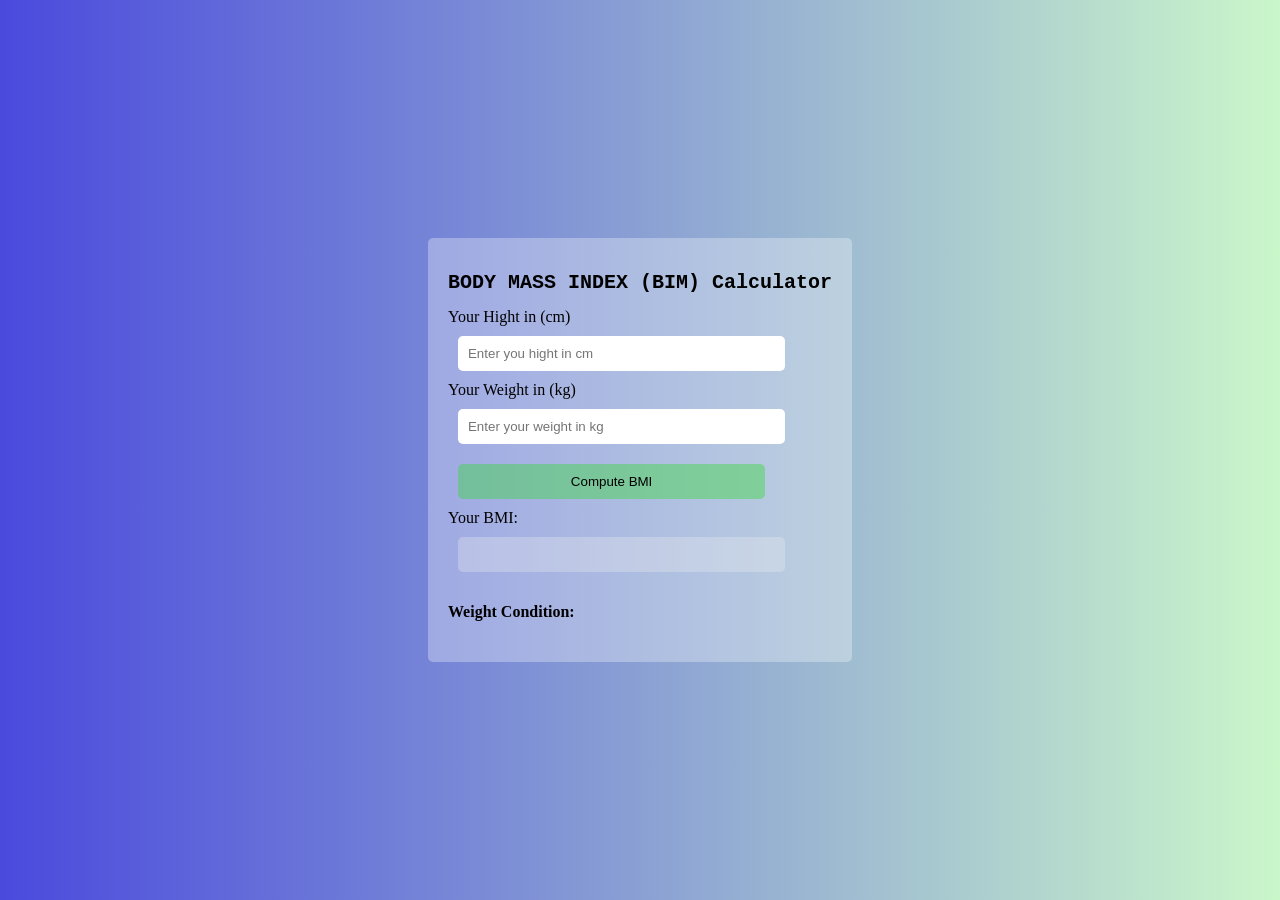
==== 06_BMI_Calculator/index.html @ d3f629ac "BMI Calculator" ====
<!doctype html>
<html lang="en">
  <head>
    <meta charset="UTF-8" />
    <meta name="viewport" content="width=device-width, initial-scale=1.0" />
    <title>BMI - Calculator</title>
    <link rel="stylesheet" href="./style.css">
  </head>
  <body>
    <div class="container">
      <h1 class="heading">BODY MASS INDEX (BIM) Calculator</h1>
      Your Hight in (cm)
      <input type="number" class="input" placeholder="Enter you hight in cm" />
      Your Weight in (kg)
      <input type="number" class="input" placeholder="Enter your weight in kg" />
      <button class="btn" id="btn">Compute BMI</button>
      Your BMI:
      <input disabled type="number" class="input" id="bmi-result" />
      <h4 class="text-info">
        Weight Condition: <span id="weight-condition"></span>
      </h4>
    </div>
  </body>
</html>
---- 06_BMI_Calculator/style.css ----
body {
  margin: 0;
  display: flex;
  justify-content: center;
  align-items: center;
  background: linear-gradient(
    to left,
    rgba(169, 241, 169, 0.61),
    rgb(74, 74, 221)
  );
  min-height: 100vh;
}
.container {
  background-color: rgba(255, 255, 255, 0.3);
  padding: 20px;
  display: flex;
  flex-direction: column;
  border-radius: 5px;
  margin: 10px;
}
.heading {
  font-size: 20px;
  font-family: "Courier New", Courier, monospace;
}
.input {
  margin: 10px;
  padding: 10px;
  border-radius: 5px;
  border: none;
  width: 80%;
}
.btn {
  background-color: rgba(49, 218, 49, 0.4);
  margin: 10px;
  padding: 10px;
  border-radius: 5px;
  border: none;
  width: 80%;
}
.btn:hover {
  cursor: pointer;
  transition: all;
}
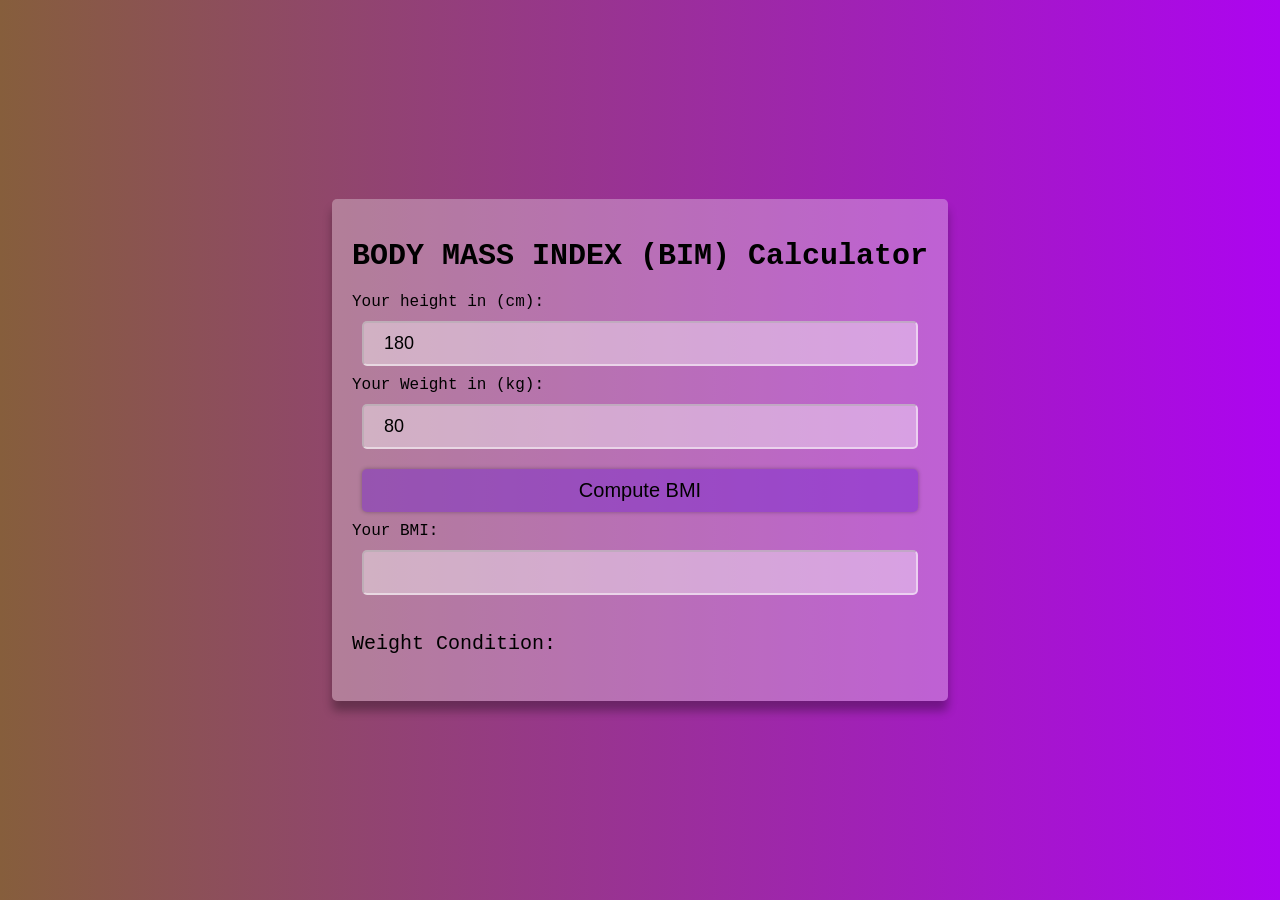
==== commit baa127be: "BMI calculator done" ====
--- a/06_BMI_Calculator/index.html
+++ b/06_BMI_Calculator/index.html
@@ -4,21 +4,35 @@
     <meta charset="UTF-8" />
     <meta name="viewport" content="width=device-width, initial-scale=1.0" />
     <title>BMI - Calculator</title>
-    <link rel="stylesheet" href="./style.css">
+    <link rel="stylesheet" href="./style.css" />
   </head>
   <body>
     <div class="container">
       <h1 class="heading">BODY MASS INDEX (BIM) Calculator</h1>
-      Your Hight in (cm)
-      <input type="number" class="input" placeholder="Enter you hight in cm" />
-      Your Weight in (kg)
-      <input type="number" class="input" placeholder="Enter your weight in kg" />
+      Your height in (cm):
+      <input
+        id="height"
+        type="number"
+        value="180"
+        class="input"
+        placeholder="Enter you hight in cm"
+      />
+      Your Weight in (kg):
+      <input
+        id="weight"
+        type="number"
+        value="80"
+        class="input"
+        placeholder="Enter your weight in kg"
+      />
       <button class="btn" id="btn">Compute BMI</button>
       Your BMI:
       <input disabled type="number" class="input" id="bmi-result" />
-      <h4 class="text-info">
+      <h4 class="info-text">
         Weight Condition: <span id="weight-condition"></span>
       </h4>
     </div>
+
+    <script src="script.js"></script>
   </body>
 </html>
--- a/06_BMI_Calculator/style.css
+++ b/06_BMI_Calculator/style.css
@@ -5,10 +5,11 @@
   align-items: center;
   background: linear-gradient(
     to left,
-    rgba(169, 241, 169, 0.61),
-    rgb(74, 74, 221)
+    rgb(173, 4, 240),
+    rgb(134, 94, 60)
   );
   min-height: 100vh;
+  font-family: "Courier New", Courier, monospace;
 }
 .container {
   background-color: rgba(255, 255, 255, 0.3);
@@ -16,28 +17,36 @@
   display: flex;
   flex-direction: column;
   border-radius: 5px;
+  box-shadow: 0 10px 10px rgba(0, 0, 0, 0.3);
+  margin: 5px;
+}
+.heading {
+  font-size: 30px;
+}
+.input {
+  padding: 10px 20px;
+  font-size: 18px;
+  border-radius: 5px;
+  background: rgba(255, 255, 255, 0.4);
+  border-color: rgba(255, 255, 255, 0.5);
   margin: 10px;
 }
-.heading {
+.btn {
+  background-color: rgba(109, 23, 207, 0.4);
   font-size: 20px;
-  font-family: "Courier New", Courier, monospace;
-}
-.input {
+  border: none;
   margin: 10px;
-  padding: 10px;
+  padding: 10px 20px;
   border-radius: 5px;
-  border: none;
-  width: 80%;
-}
-.btn {
-  background-color: rgba(49, 218, 49, 0.4);
-  margin: 10px;
-  padding: 10px;
-  border-radius: 5px;
-  border: none;
-  width: 80%;
+  cursor: pointer;
+  box-shadow: 0 0 4px rgba(0, 0, 0, 0.3);
 }
 .btn:hover {
-  cursor: pointer;
-  transition: all;
+  box-shadow: 0 0 8px rgba(0, 0, 0, 0.3);
+  transition: all 300ms ease;
 }
+
+.info-text {
+  font-size: 20px;
+  font-weight: 500;
+}
